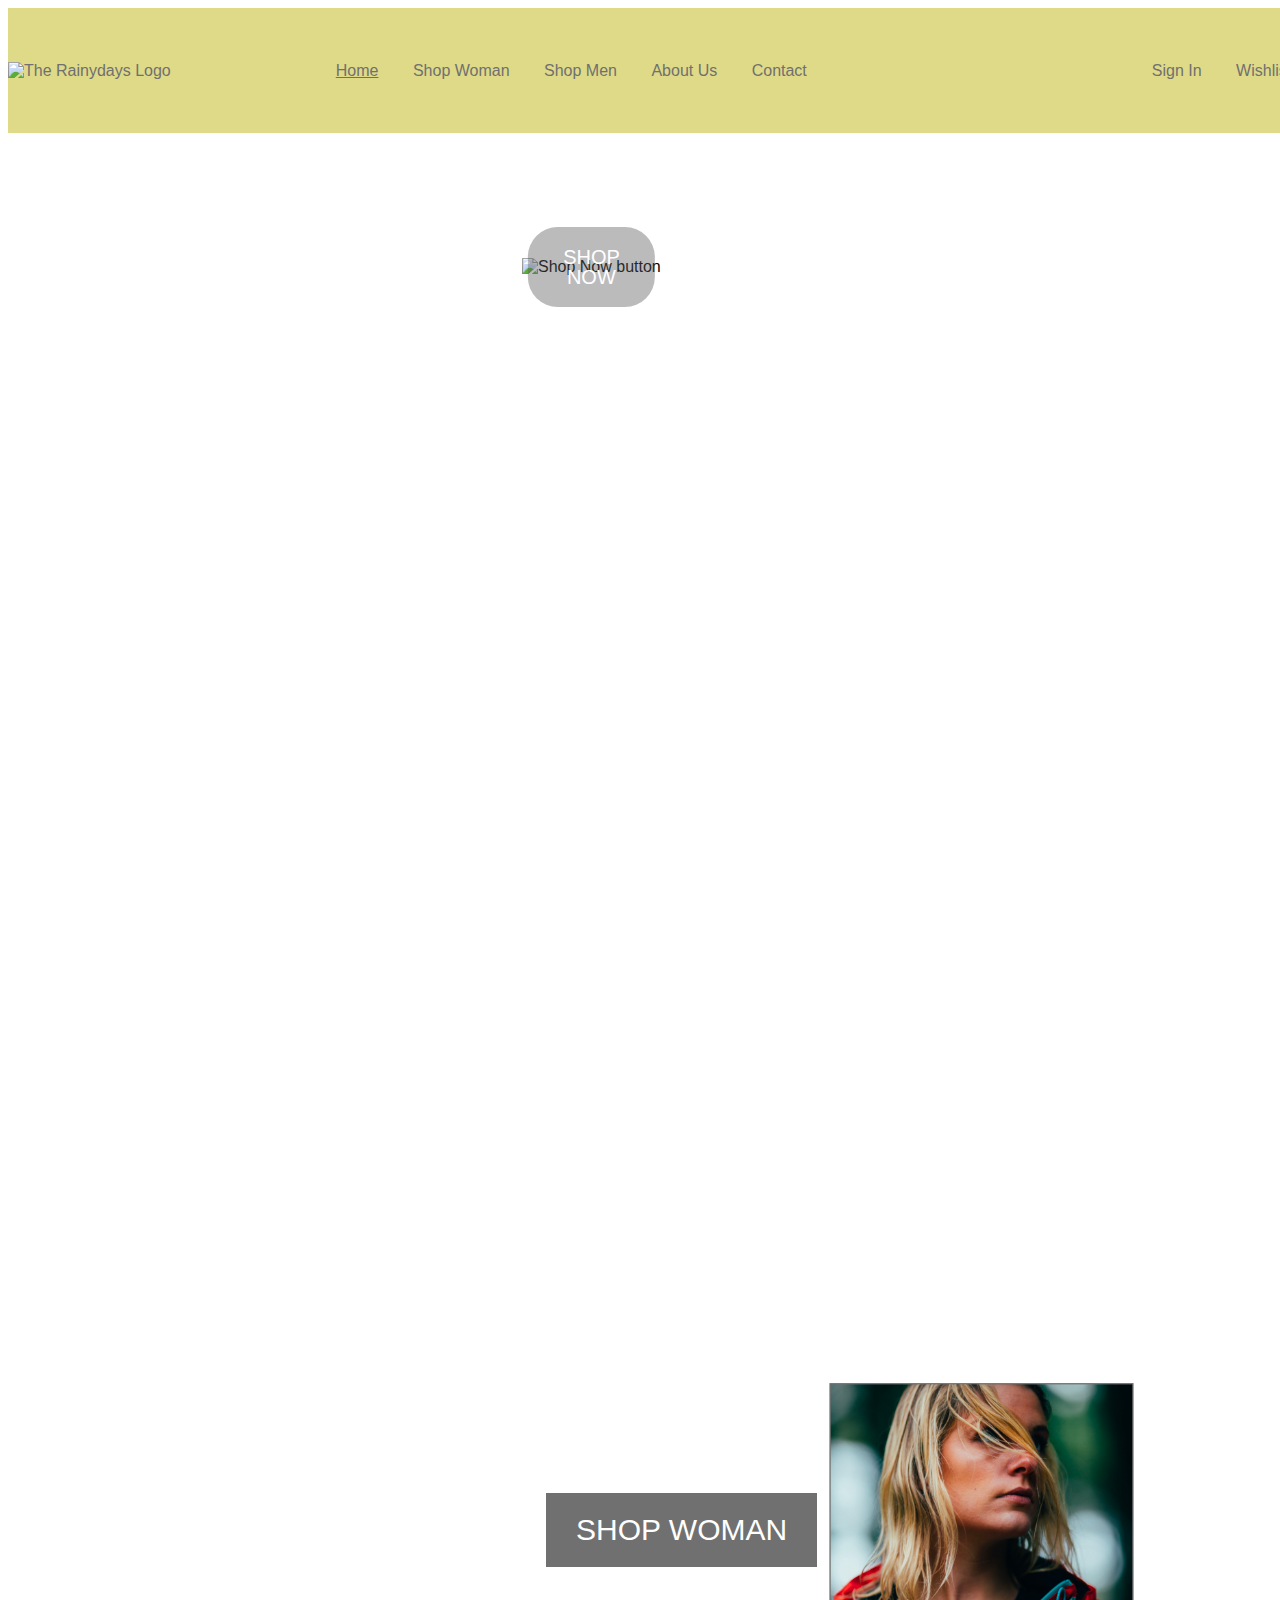
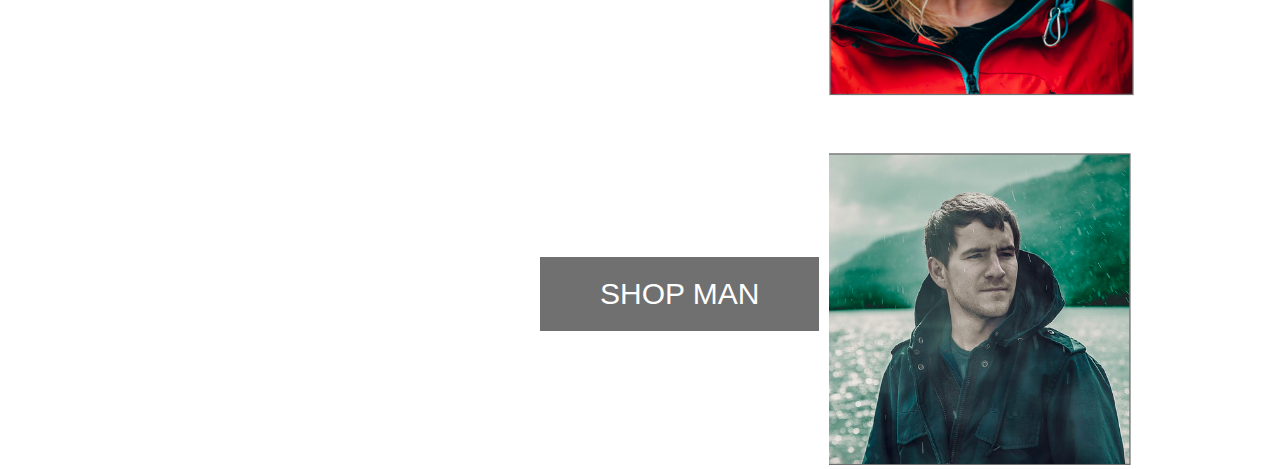
==== index.html @ bd6d6091 "save" ====
<!DOCTYPE html>
<html>
  <head>
    <script src="https://kit.fontawesome.com/f009722376.js" crossorigin="anonymous"></script>
    <meta charset="UTF-8" />
    <meta name="viewport" content="width=device-width, initial-scale=1.0">
    <link href="css/Styles.css" rel="stylesheet" />
  </head> 
  <body>
      <header class="header">
        <img src="images/Rainydays_Logo.png" alt="The Rainydays Logo" class="Logo"/>
        <nav>
          <ul>
              <li><a href="index.html" class="active">Home</a></li>
              <li><a href="ShopWoman.html">Shop Woman</a></li>
              <li><a href="ShopMen.html">Shop Men</a></li>
              <li><a href="AboutUs.html">About Us</a></li>
              <li><a href="Contact.html">Contact</a></li>
          </ul>
        </nav>
        <nav>
          <ul>
            <li><i class="far fa-user-circle"></i>Sign In</li>
            <li><i class="far fa-heart"></i>Wishlist</li>
            <li><i class="fas fa-shopping-bag" class="Shopping"></i>Your Shoppingbag</li>
          </ul>
        </nav>
      </header>
    <main>
      <section>
        <div class="shopwoman"> 
          <a href="ShopWoman.html" class="cta-woman" >SHOP WOMAN</a>
          <img src="Images/ShopWoman.png" alt="Shop woman button" />
        </div>
        <div class="shopman">
          <a href="ShopMan.html" class="cta-man">SHOP MAN</a>
         <img src="Images/Shop Man.png" alt="Shop Man button" />
        </div>
      </section>      
        <section>
        <div class="shopnow">
          <a href="ShopWoman.html" class="shopnow-button">SHOP NOW</a>
          <img src="images/Grid_homepage.png" class="grid" alt="Shop Now button" />
        </div>
      </section>
      
  </body>
    </main>
      <footer></footer>

     
</html>
---- css/Styles.css ----
html {
    margin: 0;
    padding: 0;
}


header,
body {
    font-family: "avenir", Verdana, Geneva, Tahoma, sans-serif;
}

.Logo {
    max-width: 260px;
    display: flex;
}

header {
    background-color: #DFDA87;
    color: #707070;
}

header a {
    color:#707070;
}


header {
    display: flex;
    align-items: center;
    display: flex;
    align-items: center;
    height: 125px;
    width: 2000px;

}

nav ul {
padding: 150px;
}

nav li {
    display: inline-block;
}

nav a {
    padding: 15px;
}

nav i {
    padding-left: 50px;
    padding: 15px;
}

body {
    width: 100%;
}

/* Links */
a {
    text-decoration: none;
    color:#707070;
}

.active {
   text-decoration: underline; 
}

main {
    display: flex;
    width: 100%;
    margin: auto;
}

.cta-woman {
    background-color: #707070;
    color: white;
    font-size: 30px;
    padding: 20px 30px;
    position: absolute;
    left: -282px;
    top: 110px;
}

.cta-man {
    background-color: #707070;
    color: white;
    font-size: 30px;
    padding: 20px 60px;
    position: absolute;
    left: -288px;
    top: 104px;
}

.View {
    background-color: #707070d8;
    color: white;
    font-size: 16px;
    padding: 5px 10px;
}

.shopnow img {
    width: 100%;
}

.shopnow {
    text-align: center;
    position: relative;
    top: 125px;
    left: 200px;
}

.shopnow-button {
    background-color: #5f5f616c;
    color: white;
    font-size: 20px;
    line-height: 1;
    padding: 20px 35px;
    border-radius: 30px;
    position: absolute;
    top: 50%;
    left: 50%;
    transform: translate(-50%,-50%);
}


.shopwoman {
    text-align: center;
    position: relative;
    top: 1250px;
    left: 820px;
}

.shopman {
    text-align: center;
    position: relative;
    top: 1300px;
    left: 820px;
}

@media only screen and (max-width: 760px){
  header{
      display: flex;
      align-items: center;
      flex-direction: column;
  }

  header {
    display: flex;
    align-items: center;
    display: flex;
    align-items: center;
    width: 900px;
  }

  main {
      flex-direction: column;
  }
  
nav ul {
    padding: 0px;
    }
    
    .shopnow {
        text-align: center;
        position: relative;
        top: -400px;
        left: 66px;
        width: 100%;
        min-width: 800px;
    }
 
    .shopnow-button {
        background-color: #5f5f616c;
        color: white;
        font-size: 20px;
        line-height: 1;
        padding: 20px 35px;
        border-radius: 30px;
        position: absolute;
        top: 50%;
        left: 50%;
        transform: translate(-50%,-50%);
    }
    
    .shopwoman {
        text-align: center;
        position: relative;
        top: 1300px;
        left: 345px;
    }


    .shopman {
        text-align: center;
        position: relative;
        top: 1300px;
        left: 345px;
    }

    .JacketMale {
        grid-template-columns: repeat(1, 1fr);
    }

}

h2 {
    font-size: 16px;
    color: rgb(75, 75, 75);
}

.JacketMale{
    display: grid;
    grid-template-columns: repeat(auto-fill, minmax(250px, 1fr));
    max-width: 1000px;
    margin: 70px auto;
    grid-gap: 60px;
}

.JacketMale img{
    width: 100%;
}

.JacketFemale {
    display: grid;
    grid-template-columns: repeat(4,1fr);
    max-width: 1000px;
    margin: 70px auto;
    grid-gap: 60px;
}

.JacketFemale img {
    width: 100%;
}
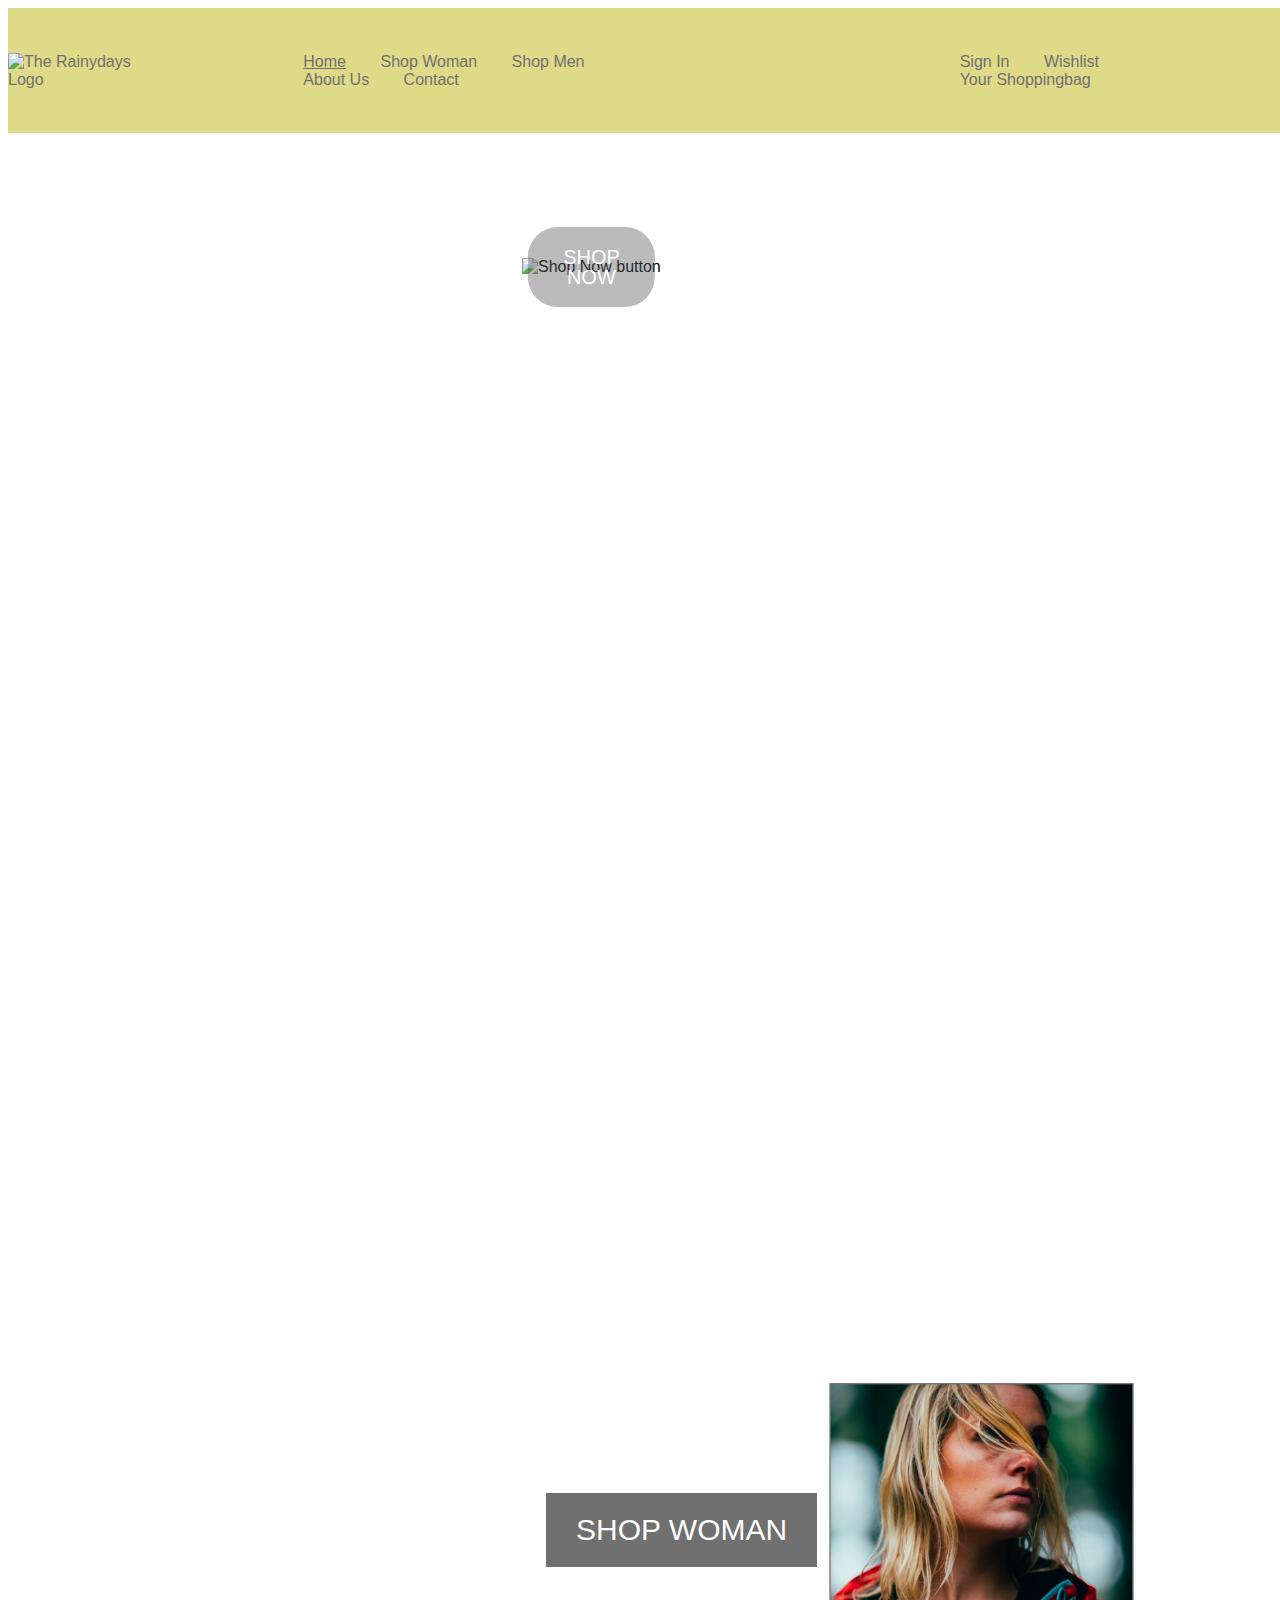
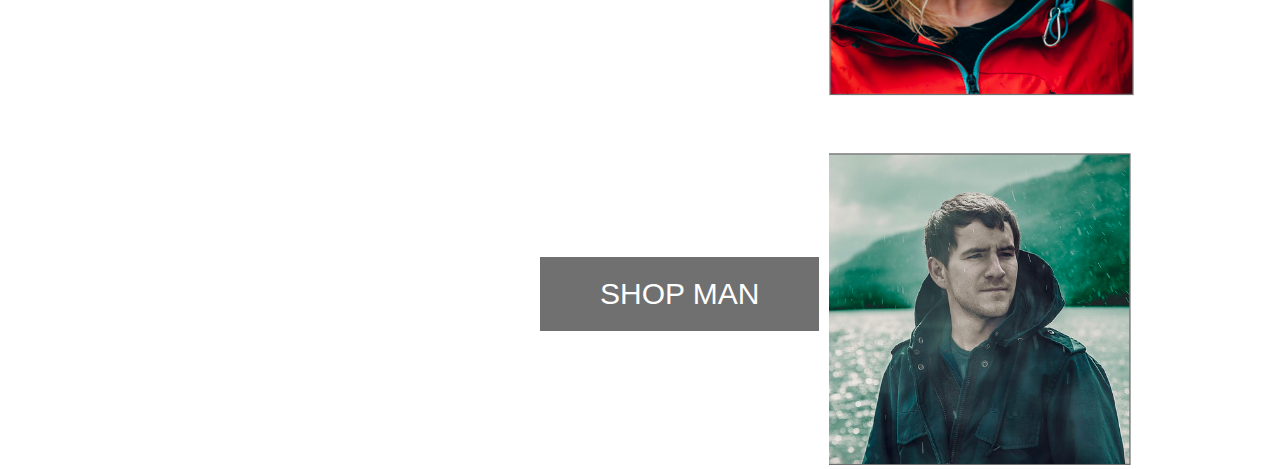
==== commit 3ab3dfb9: "..." ====
--- a/index.html
+++ b/index.html
@@ -18,7 +18,7 @@
               <li><a href="Contact.html">Contact</a></li>
           </ul>
         </nav>
-        <nav>
+        <nav class="personal">
           <ul>
             <li><i class="far fa-user-circle"></i>Sign In</li>
             <li><i class="far fa-heart"></i>Wishlist</li>
--- a/css/Styles.css
+++ b/css/Styles.css
@@ -31,7 +31,7 @@
     display: flex;
     align-items: center;
     height: 125px;
-    width: 2000px;
+    width: 100%;
 
 }
 
@@ -150,8 +150,14 @@
     align-items: center;
     display: flex;
     align-items: center;
-    width: 900px;
+    width: 100%;
   }
+  
+  .personal {
+      font-size: 12px;
+      text-align: center;
+  }
+
 
   main {
       flex-direction: column;
@@ -198,37 +204,102 @@
         left: 345px;
     }
 
-    .JacketMale {
-        grid-template-columns: repeat(1, 1fr);
-    }
-
-}
+    .JacketMale, 
+    .JacketFemale{
+        display: grid;
+        grid-template-columns: repeat(auto-fill, minmax(250px, 1fr));
+        max-width: 1000px;
+        margin: 200px auto;
+        grid-gap: 60px;
+    }
+
+    .Prod234 img {
+        display: flex;
+        width: 115px;
+        gap: 10px;
+        margin-top: 10px;
+    }
+
+    .details img {
+        width: 500px;
+    }
+
+}
+
+/* List of Jackets */
+
+
+
 
 h2 {
-    font-size: 16px;
-    color: rgb(75, 75, 75);
-}
-
-.JacketMale{
-    display: grid;
-    grid-template-columns: repeat(auto-fill, minmax(250px, 1fr));
+font-size: 16px;
+color: rgb(75, 75, 75);
+}
+
+.JacketMale,
+.JacketFemale {
+display: grid;
+grid-template-columns: repeat(auto-fill, minmax(250px, 1fr));
+max-width: 1000px;
+margin: 120px auto;
+grid-gap: 60px;
+}
+
+.JacketMale img,
+.JacketFemale img {
+width: 100%;
+}
+
+
+
+
+/* Product detailed page */
+
+.product-details{
+    display: flex;
     max-width: 1000px;
-    margin: 70px auto;
-    grid-gap: 60px;
-}
-
-.JacketMale img{
-    width: 100%;
-}
-
-.JacketFemale {
-    display: grid;
-    grid-template-columns: repeat(4,1fr);
-    max-width: 1000px;
-    margin: 70px auto;
-    grid-gap: 60px;
-}
-
-.JacketFemale img {
-    width: 100%;
-}
+    margin: 150px auto;
+
+}
+
+.product-details > * {
+    flex: 1;
+}
+
+ .details {
+     width: 100%;
+ }
+
+ .Prod234 {
+     display: flex;
+     width: 134px;
+     gap: 10px;
+     margin-top: 10px;
+ }
+ .info {
+     margin: 10px auto;
+     margin-left: 70px;
+     padding: 50px;
+ }
+
+.prod-info {
+    line-height: 5px;
+}
+
+.choose {
+    margin: 3px;
+}
+
+.Size {
+    display: inline-block;
+    background-color: rgba(128, 128, 128, 0.521);
+    padding: 5px 7px;
+}
+
+.cta-cart {
+    background-color: #5f5f616c;
+    color: white;
+    font-size: 20px;
+    padding: 20px 35px;
+    border-radius: 30px;
+}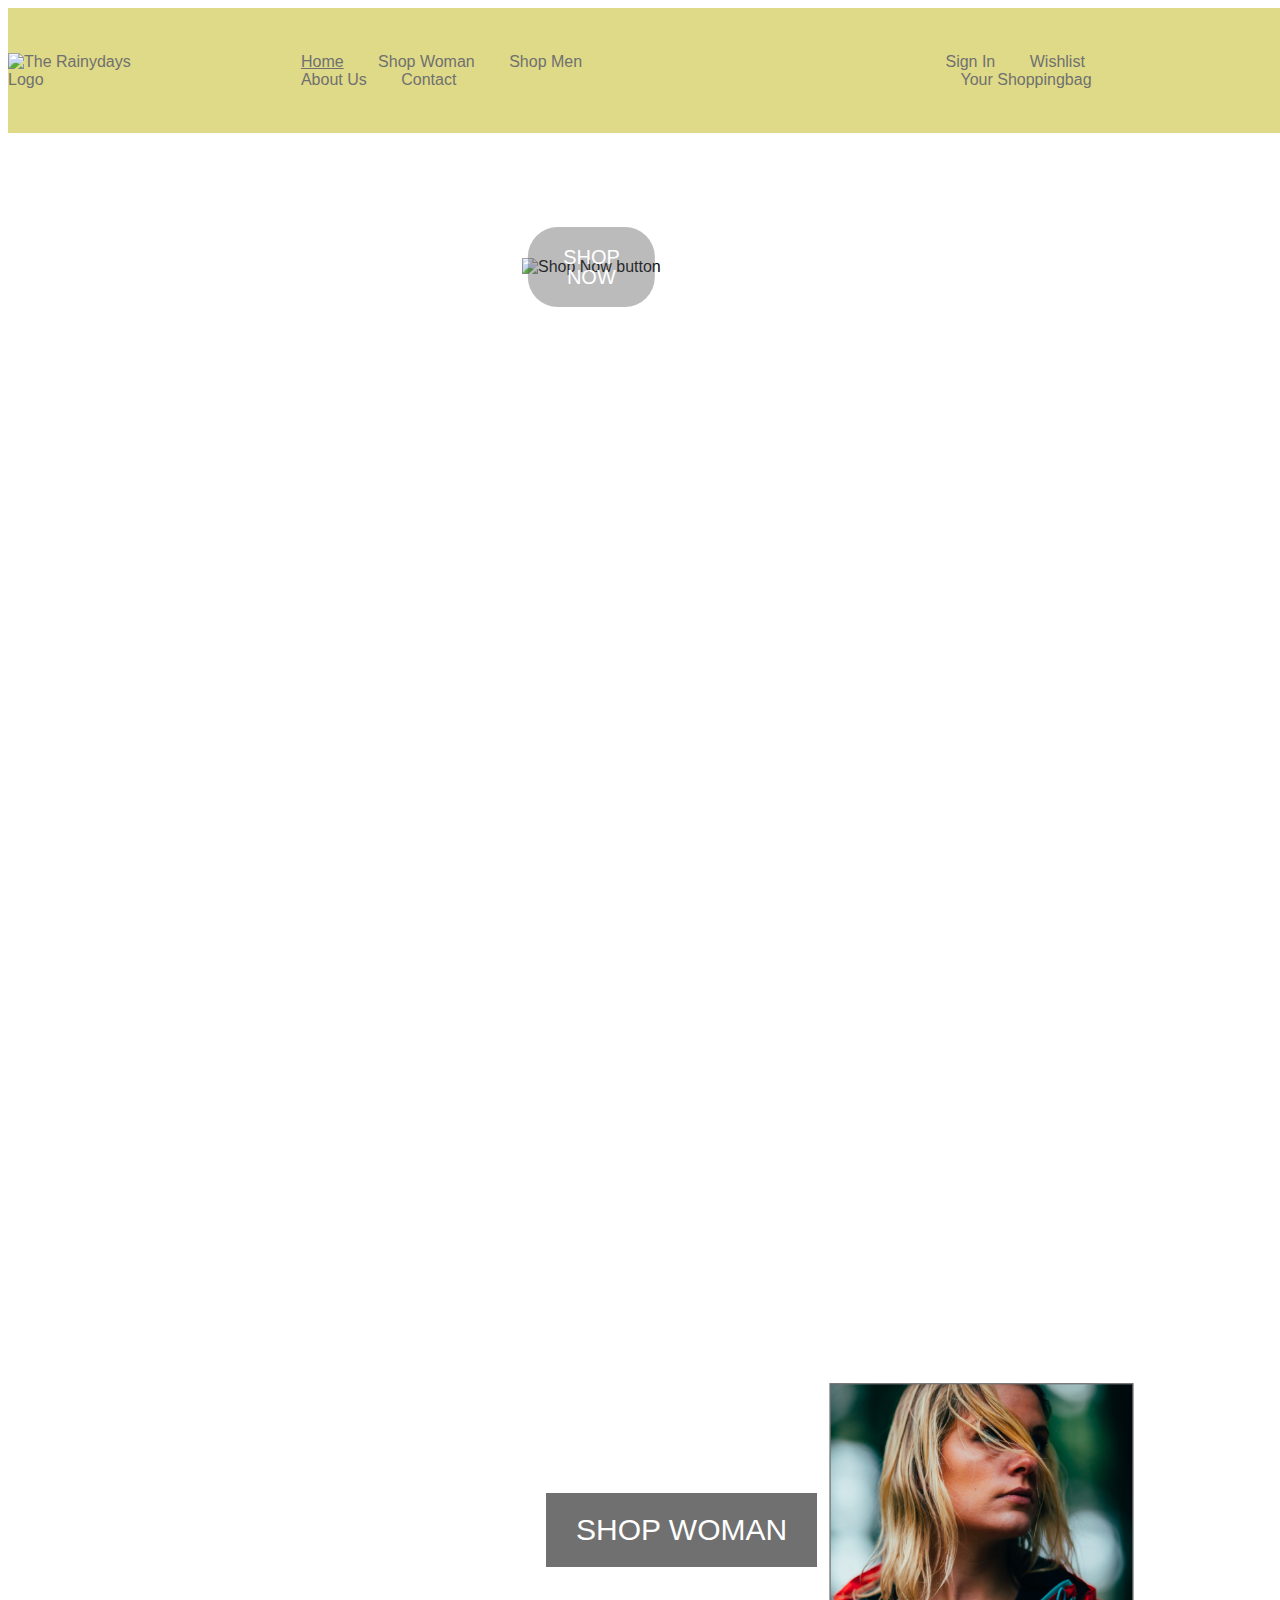
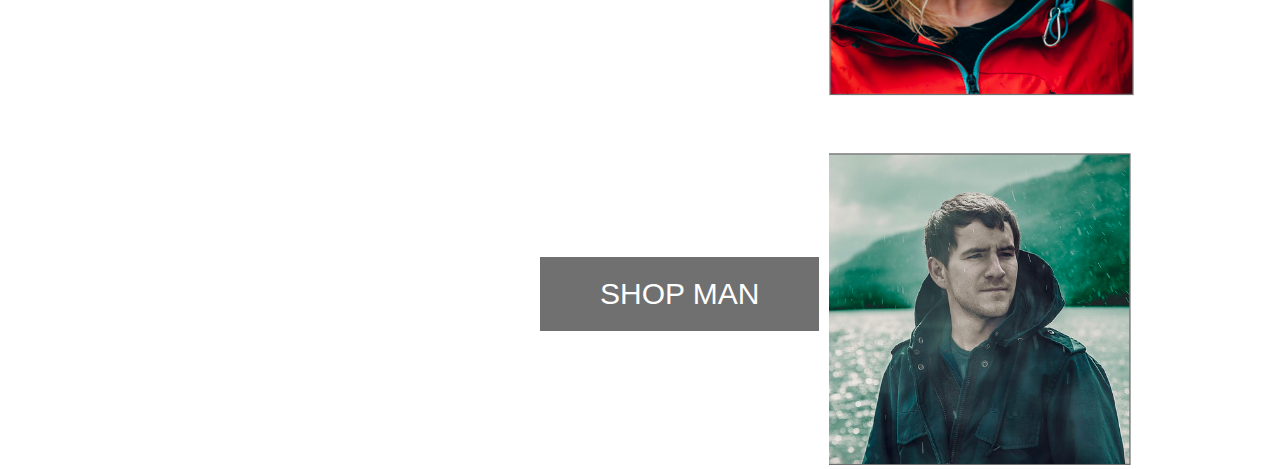
==== commit 0f111354: "save" ====
--- a/index.html
+++ b/index.html
@@ -13,7 +13,7 @@
           <ul>
               <li><a href="index.html" class="active">Home</a></li>
               <li><a href="ShopWoman.html">Shop Woman</a></li>
-              <li><a href="ShopMen.html">Shop Men</a></li>
+              <li><a href="ShopMan.html">Shop Men</a></li>
               <li><a href="AboutUs.html">About Us</a></li>
               <li><a href="Contact.html">Contact</a></li>
           </ul>
@@ -22,11 +22,11 @@
           <ul>
             <li><i class="far fa-user-circle"></i>Sign In</li>
             <li><i class="far fa-heart"></i>Wishlist</li>
-            <li><i class="fas fa-shopping-bag" class="Shopping"></i>Your Shoppingbag</li>
+            <li> <a href="checkout.html"><i class="fas fa-shopping-bag" class="Shopping"></i>Your Shoppingbag</a></li>
           </ul>
         </nav>
       </header>
-    <main>
+    <main class="home">
       <section>
         <div class="shopwoman"> 
           <a href="ShopWoman.html" class="cta-woman" >SHOP WOMAN</a>
--- a/css/Styles.css
+++ b/css/Styles.css
@@ -1,3 +1,9 @@
+
+@font-face {
+    font-family: 'Avenir';
+    src: url('../fonts/Avenir.eot?#iefix') format('embedded-opentype'),  url('../fonts/Avenir.woff') format('woff'), url('../fonts/Avenir.ttf')  format('truetype'), url('../fonts/Avenir.svg#Avenir') format('svg');
+}
+
 
 html {
     margin: 0;
@@ -66,7 +72,7 @@
    text-decoration: underline; 
 }
 
-main {
+.home {
     display: flex;
     width: 100%;
     margin: auto;
@@ -139,7 +145,8 @@
 }
 
 @media only screen and (max-width: 760px){
-  header{
+  
+    header{
       display: flex;
       align-items: center;
       flex-direction: column;
@@ -224,6 +231,12 @@
         width: 500px;
     }
 
+    main {
+        display: flex none; 
+    }
+
+
+
 }
 
 /* List of Jackets */
@@ -302,4 +315,215 @@
     font-size: 20px;
     padding: 20px 35px;
     border-radius: 30px;
-}+}
+
+/* Checkout */
+
+.co{
+    display: flex;
+    margin: 70px 50px auto;
+    width: 100%;
+
+}
+
+.img1 {
+    width: 100%;
+    max-width: 300px;
+}
+
+.img2 {
+    width: 100%;
+    max-width: 300px;
+}
+
+.product1,
+.product2 {
+    display: block;
+    
+    
+}
+
+.order-summary {
+  
+    text-align: right;
+    display: block;
+    position: absolute;
+    left: 900px;
+}
+
+.total {
+    text-align: left;
+}
+
+.payment {
+    text-align: center;
+}
+
+.checkout {
+    background-color: #707070;
+    color: white;
+    font-size: 20px;
+    padding: 20px 35px;
+    border-radius: 30px;
+    position: relative;
+    top: 50px;
+    left: -110px;
+}
+
+@media only screen and (max-width: 760px) {
+
+    .co{
+        margin: 200px auto;
+    }
+
+    header {
+        text-align: center;
+    }
+
+
+
+    .checkout{
+        top: 100px;
+        left: -50px;
+    }
+
+    .order-summary {
+        top: auto;
+        left: auto;
+        position: inherit;
+    
+    }
+}
+
+
+/* About Us */
+
+.au {
+    align-items: center;
+    margin: 150px auto;
+    width: 100%;
+    max-width: 600px;
+}
+
+.slogan {
+    font-weight: bold;
+    line-height: 30px;
+    margin-bottom: 60px;
+    margin-top: 60px;
+}
+
+.aubody {
+    text-align: center;
+}
+
+.total {
+    font-size: 18px;
+    display: block;
+    width: 500px;
+    left: -250px;
+}
+
+
+
+.aboutus {
+    width: 100%;
+    min-width: 400px;
+    top: 351px;
+    left: 1100px;
+}
+
+
+@media only screen and (max-width: 760px) {
+    main{
+        margin: 150px auto;
+    }
+
+    .slogan {
+        word-wrap: break-word;
+        font-weight: bold;
+    }
+
+    p {
+        display: block;
+        width: 300px;
+    }
+
+    h3 {
+        line-height: 20px;
+        font-size: 1em;
+    }
+
+    .aboutus {
+        display: none;
+    }
+}
+
+
+
+/* Order successful */
+
+.center {
+    text-align: center;
+}
+
+.check {
+    display: block;
+    width: 50%;
+    text-align: center;
+}
+
+.shopping {
+    background-color: #7070704f;
+    color: white;
+    font-size: 20px;
+    padding: 20px 35px;
+    border-radius: 30px;
+    margin-top: 20px;
+}
+
+
+.wishlist {
+    background-color: #7070704f;
+    color: white;
+    font-size: 20px;
+    padding: 20px 35px;
+    border-radius: 30px;
+    margin-top: 20px;
+}
+
+.recommended {
+   display: flex;
+   display: grid;
+   grid-template-columns: repeat(5, 1fr);
+   margin: 70px auto;
+   grid-gap: 19px;
+}
+
+.recommended h2 {
+    grid-column: -1/1;
+}
+
+.recommended img {
+    width: 100%;
+    max-width: 300px;
+}
+
+
+/* Contact Us */
+
+.cu {
+    text-align: center;
+    margin: 150px auto;
+}
+
+.questions {
+    line-height: 10px;
+}
+
+.call,
+.mail,
+.fb,
+.cs {
+    margin-top: 50px;
+}
+
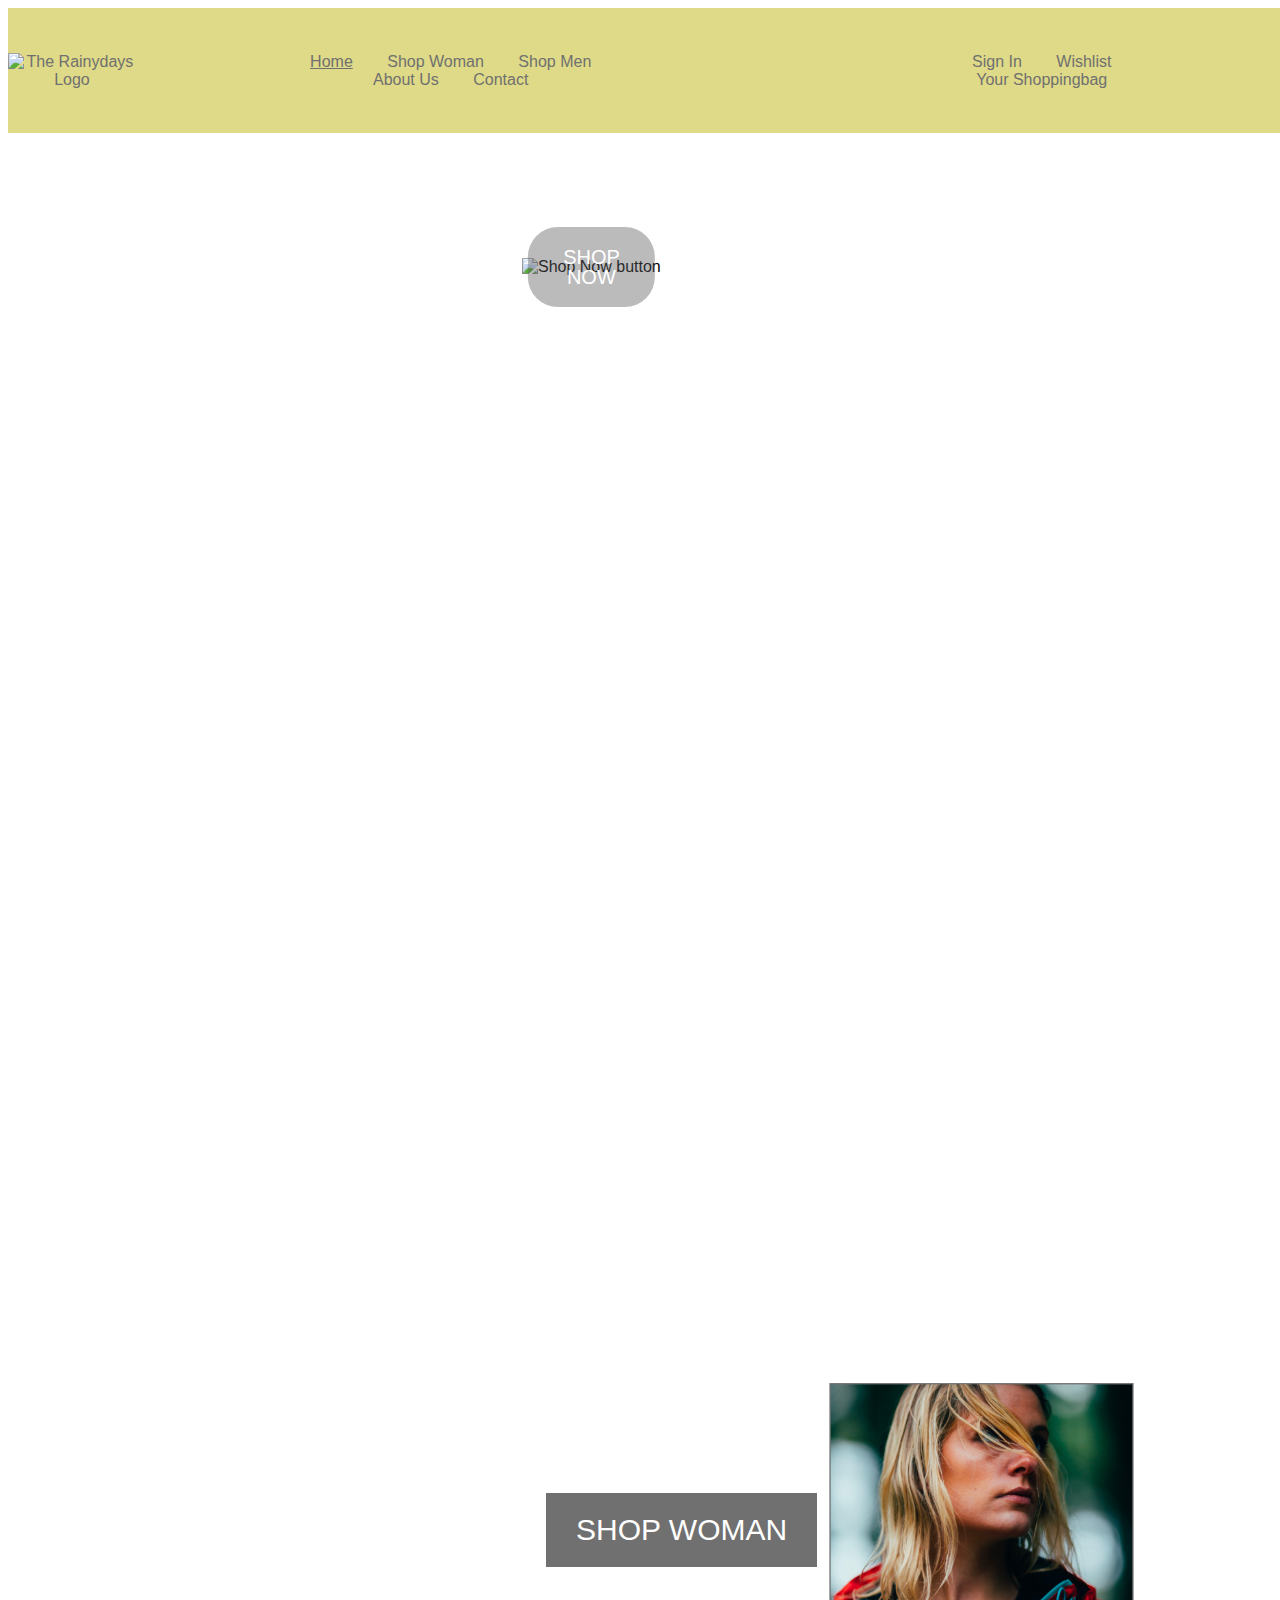
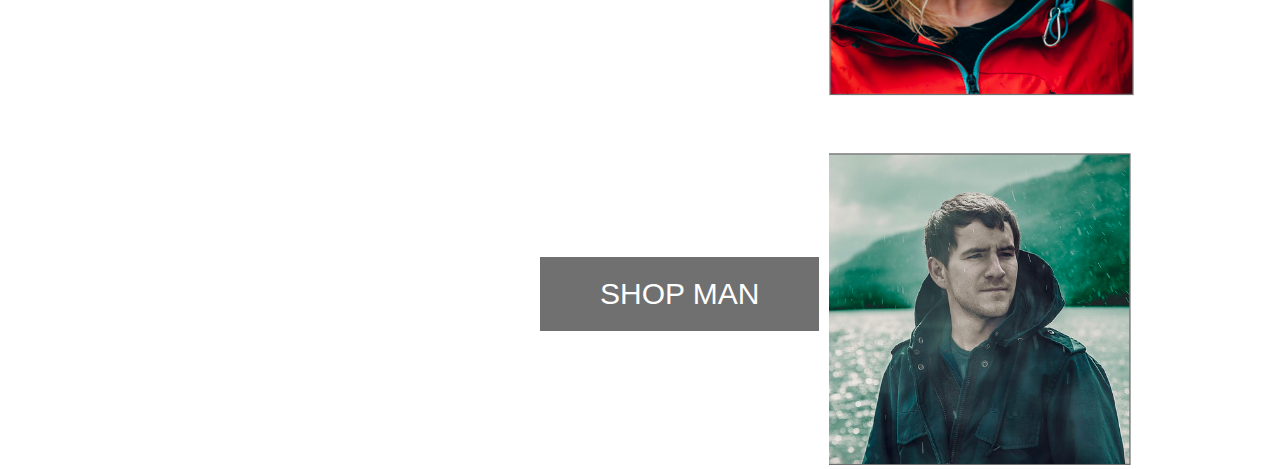
==== commit ad8c197d: "hojtar" ====
--- a/index.html
+++ b/index.html
@@ -4,12 +4,24 @@
     <script src="https://kit.fontawesome.com/f009722376.js" crossorigin="anonymous"></script>
     <meta charset="UTF-8" />
     <meta name="viewport" content="width=device-width, initial-scale=1.0">
+    <title>Home Page</title>
     <link href="css/Styles.css" rel="stylesheet" />
+    <!-- Hotjar Tracking Code for https://brave-bhabha-65999c.netlify.app/ -->
+  <script>
+  (function(h,o,t,j,a,r){
+      h.hj=h.hj||function(){(h.hj.q=h.hj.q||[]).push(arguments)};
+      h._hjSettings={hjid:2887431,hjsv:6};
+      a=o.getElementsByTagName('head')[0];
+      r=o.createElement('script');r.async=1;
+      r.src=t+h._hjSettings.hjid+j+h._hjSettings.hjsv;
+      a.appendChild(r);
+  })(window,document,'https://static.hotjar.com/c/hotjar-','.js?sv=');
+  </script>
   </head> 
   <body>
       <header class="header">
         <img src="images/Rainydays_Logo.png" alt="The Rainydays Logo" class="Logo"/>
-        <nav>
+        <nav class="flex">
           <ul>
               <li><a href="index.html" class="active">Home</a></li>
               <li><a href="ShopWoman.html">Shop Woman</a></li>
@@ -43,10 +55,6 @@
           <img src="images/Grid_homepage.png" class="grid" alt="Shop Now button" />
         </div>
       </section>
-      
+    </main>  
   </body>
-    </main>
-      <footer></footer>
-
-     
 </html>
--- a/css/Styles.css
+++ b/css/Styles.css
@@ -370,7 +370,7 @@
     left: -110px;
 }
 
-@media only screen and (max-width: 760px) {
+@media only screen and (max-width: 1300px) {
 
     .co{
         margin: 200px auto;
@@ -527,3 +527,23 @@
     margin-top: 50px;
 }
 
+/* Applying changes */
+
+@media screen and (mxn-width: 1300px) {
+
+    .flex {
+       display: none;
+
+    }
+
+    body {
+       align-items: center;
+       justify-content: center;
+       margin: 0;
+    }
+
+
+
+
+
+}
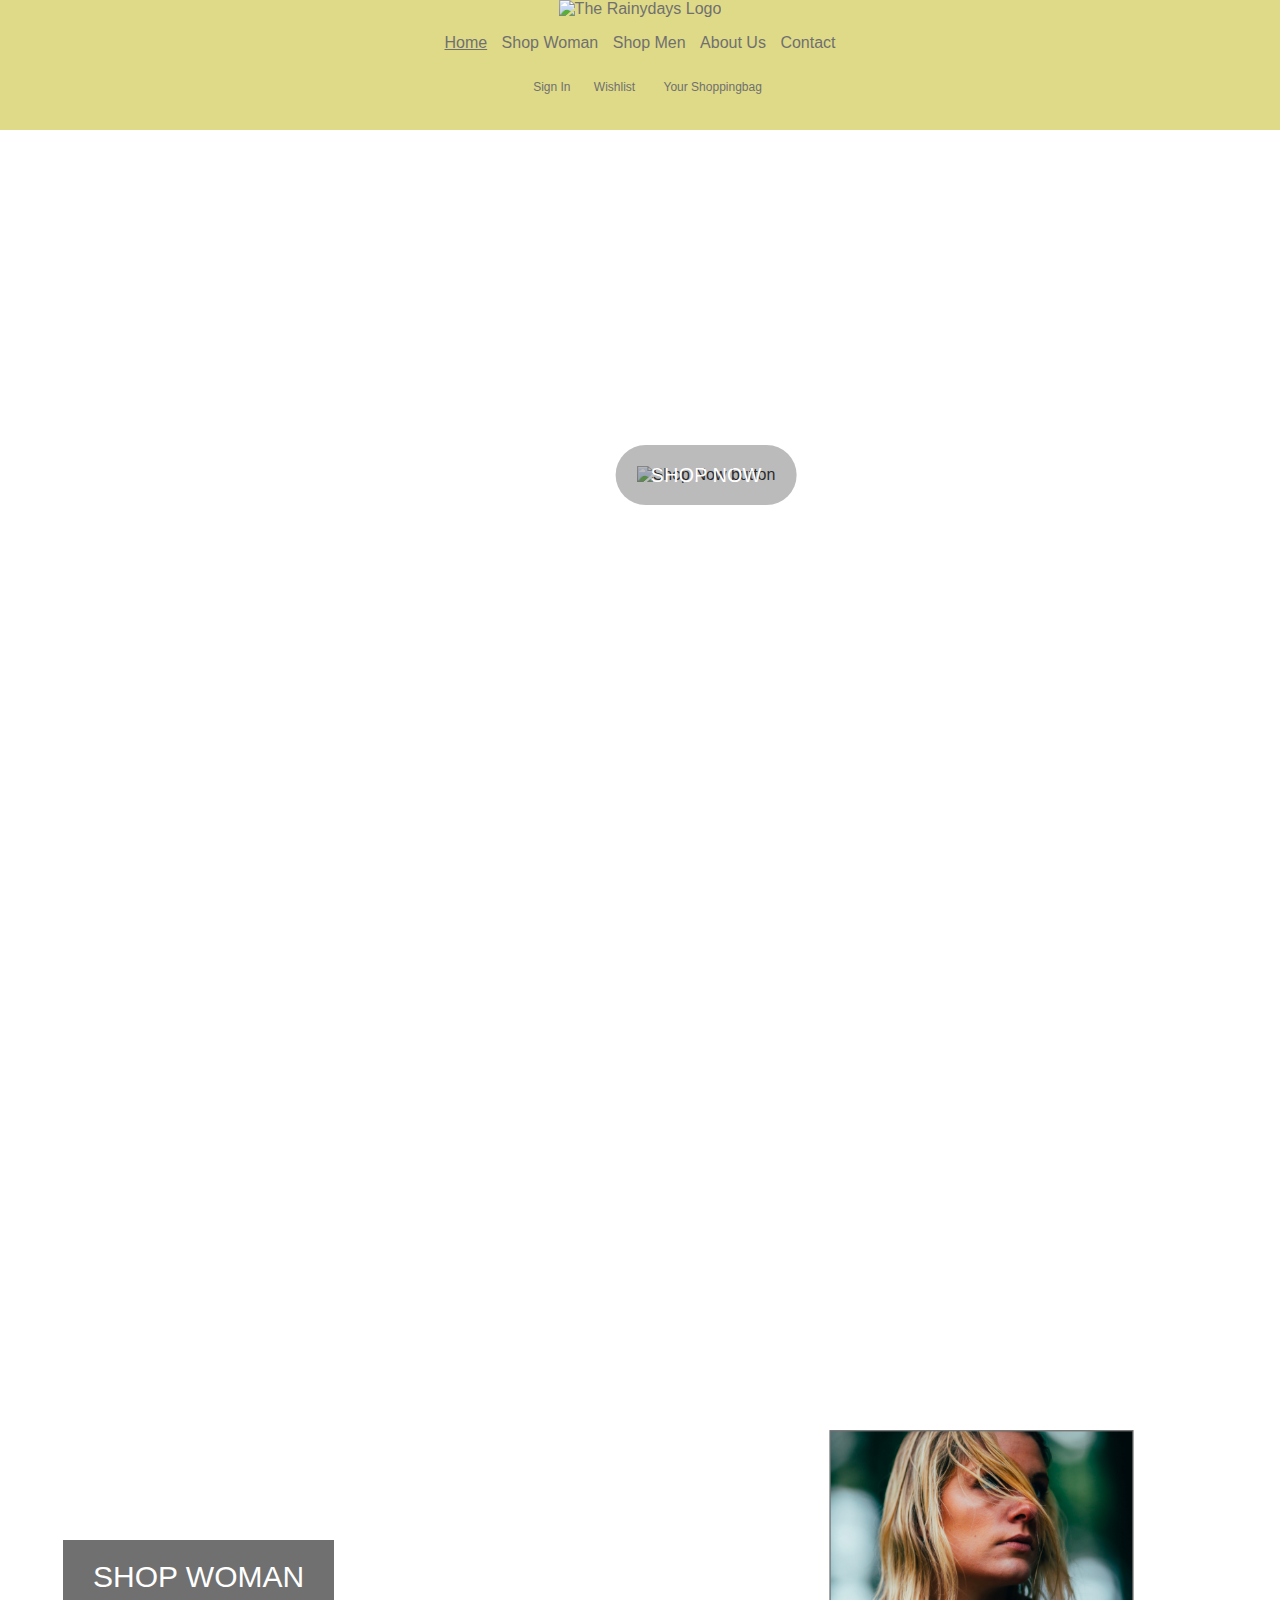
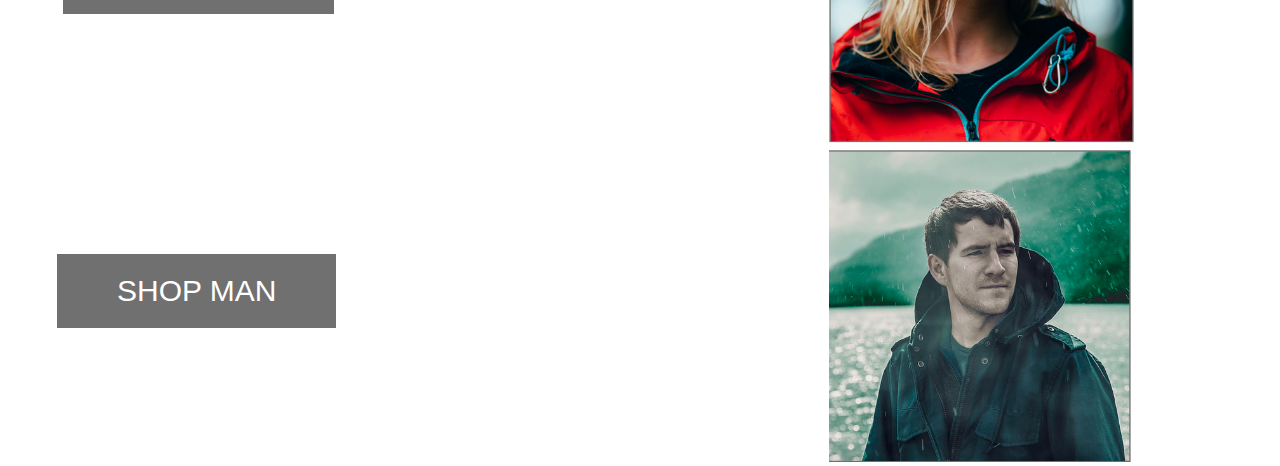
==== commit c4b58927: "cart all pages" ====
--- a/index.html
+++ b/index.html
@@ -34,7 +34,7 @@
           <ul>
             <li><i class="far fa-user-circle"></i>Sign In</li>
             <li><i class="far fa-heart"></i>Wishlist</li>
-            <li> <a href="checkout.html"><i class="fas fa-shopping-bag" class="Shopping"></i>Your Shoppingbag</a></li>
+            <li> <a href="checkout.html"><i class="fas fa-shopping-bag" class="Shopping"><span class="counter"></span></i>Your Shoppingbag</a></li>
           </ul>
         </nav>
       </header>
--- a/css/Styles.css
+++ b/css/Styles.css
@@ -34,15 +34,14 @@
 header {
     display: flex;
     align-items: center;
-    display: flex;
-    align-items: center;
-    height: 125px;
-    width: 100%;
+    height: 130px;
+    width: 100%;
+    margin: 0;
 
 }
 
 nav ul {
-padding: 150px;
+padding: 50px;
 }
 
 nav li {
@@ -50,16 +49,17 @@
 }
 
 nav a {
-    padding: 15px;
+    padding: 5px;
 }
 
 nav i {
     padding-left: 50px;
-    padding: 15px;
+    padding: 10px;
 }
 
 body {
     width: 100%;
+    margin: 0;
 }
 
 /* Links */
@@ -75,7 +75,7 @@
 .home {
     display: flex;
     width: 100%;
-    margin: auto;
+    margin: 0;
 }
 
 .cta-woman {
@@ -112,8 +112,7 @@
 .shopnow {
     text-align: center;
     position: relative;
-    top: 125px;
-    left: 200px;
+   margin-top: 100px;
 }
 
 .shopnow-button {
@@ -144,7 +143,7 @@
     left: 820px;
 }
 
-@media only screen and (max-width: 760px){
+@media only screen and (max-width: 1300px){
   
     header{
       display: flex;
@@ -310,10 +309,10 @@
 }
 
 .cta-cart {
-    background-color: #5f5f616c;
+    background-color: #5f5f61;
     color: white;
     font-size: 20px;
-    padding: 20px 35px;
+    padding: 20px 30px;
     border-radius: 30px;
 }
 
@@ -323,17 +322,19 @@
     display: flex;
     margin: 70px 50px auto;
     width: 100%;
-
-}
-
-.img1 {
-    width: 100%;
-    max-width: 300px;
+    margin-left: 200px;
+
+}
+
+.img1{
+
+    width: 100%;
+    max-width: 200px;
 }
 
 .img2 {
     width: 100%;
-    max-width: 300px;
+    max-width: 200px;
 }
 
 .product1,
@@ -474,7 +475,7 @@
 
 .shopping {
     background-color: #7070704f;
-    color: white;
+    color: rgb(252, 248, 248);
     font-size: 20px;
     padding: 20px 35px;
     border-radius: 30px;
@@ -484,7 +485,7 @@
 
 .wishlist {
     background-color: #7070704f;
-    color: white;
+    color: rgb(245, 236, 236);
     font-size: 20px;
     padding: 20px 35px;
     border-radius: 30px;
@@ -547,3 +548,84 @@
 
 
 }
+
+.error {
+    display: none;
+    color:red;
+    font-size: 15px;
+}
+
+form {
+    padding: 3em;
+    background: rgb(248, 245, 245);
+    border-radius: 2em;
+    margin-top: 50px;
+    
+}    
+
+input {
+    width: 300px;
+    margin-top: 10px;
+    padding: 7px;
+    display: inline;
+    display: block;
+    margin: auto;
+    
+  
+}
+
+.submit {
+    background-color: #5a5a5ce5;
+    color: white;
+    font-size: 20px;
+    line-height: 1;
+    padding: 20px 35px;
+    margin-top: 50px;
+    cursor: pointer;
+}
+
+label {
+    display: block;
+    margin-top: 20px;
+}
+
+#message {
+    padding: 50px;
+    width: 150px;
+}
+
+button {
+    cursor: pointer;
+    background-color: rgb(255, 255, 255);
+    border: none;
+}
+
+
+.payment {
+    display: flex;
+    justify-content: center;
+}
+
+.ccv {
+    margin-bottom: 100px;
+}
+
+.bckcart, 
+.purchase {
+    background-color: #5a5a5c98;
+    font-size: 20px;
+    line-height: 1;
+    padding: 7px 35px;
+    margin-top: 100px;
+    cursor: pointer;
+}
+
+.shopping {
+    position: relative;
+}
+
+.counter {
+    position: absolute;
+    top: 40px;
+    color:red;
+}
